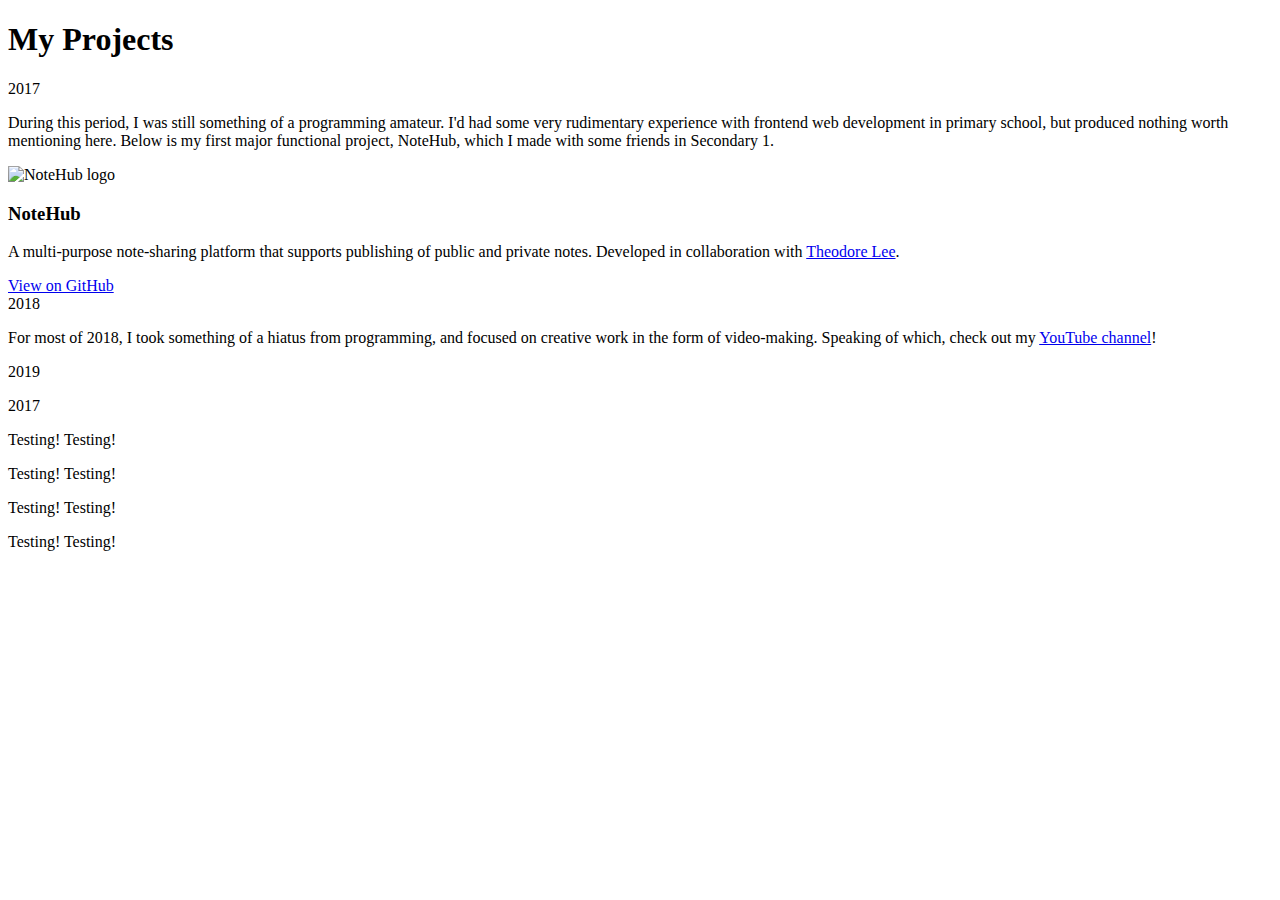
==== static/my-projects.html @ 995f84e8 "First commit" ====
<!DOCTYPE html>
<html lang="en">
<head>
  <meta charset="UTF-8">
  <meta http-equiv="X-UA-Compatible" content="IE=edge">
  <meta name="viewport" content="width=device-width, initial-scale=1.0">

  <link rel="preconnect" href="https://fonts.googleapis.com">
  <link rel="preconnect" href="https://fonts.gstatic.com" crossorigin>
  <link href="https://fonts.googleapis.com/css2?family=Material+Icons&family=Noto+Sans:ital,wght@0,100;0,200;0,300;0,400;0,500;0,600;0,700;1,100;1,200;1,300;1,400;1,500;1,600;1,700&display=swap" rel="stylesheet">

  <link rel="stylesheet" href="/styles/global.css">
  <link rel="stylesheet" href="/styles/my-projects.css">

  <title>My Projects</title>
</head>
<body>
  <main>
    <h1>My Projects</h1>

    <div class="timeline">
      <div class="timeline-label-wrapper">
        <div class="timeline-label">
          <span>2017</span>
        </div>
        <div class="timeline-content">
          <p>During this period, I was still something of a programming amateur. I'd had some very rudimentary experience with frontend web development in primary school, but produced nothing worth mentioning here. Below is my first major functional project, NoteHub, which I made with some friends in Secondary 1.</p>
          <div class="projects">
            <!--Note: below tag cannot be an <a> because HTML spec disallows nested anchors-->
            <div class="project">
              <img src="/media/notehub.png" alt="NoteHub logo" class="project-logo">
              <h3 class="project-name">NoteHub</h3>
              <div class="project-description">
                <p>A multi-purpose note-sharing platform that supports publishing of public and private notes. Developed in collaboration with <a href="https://github.com/TheoLeeCJ" target="_blank" rel="noopener noreferrer">Theodore Lee</a>.</p>
              </div>
              <div class="project-links">
                <a href="https://github.com/ISProject-NoteHub/NoteHub" target="_blank" rel="noopener noreferrer">
                  <span>View on GitHub</span>
                </a>
              </div>
            </div>
          </div>
        </div>
      </div>

      <div class="timeline-label-wrapper">
        <div class="timeline-label">
          <span>2018</span>
        </div>
        <div class="timeline-content">
          <p>For most of 2018, I took something of a hiatus from programming, and focused on creative work in the form of video-making. Speaking of which, check out my <a href="https://www.youtube.com/channel/UCrUAIuqaCettPMm9Wgnuasw" target="_blank" rel="noopener noreferrer">YouTube channel</a>!</p>
        </div>
      </div>

      <div class="timeline-label-wrapper">
        <div class="timeline-label">
          <span>2019</span>
        </div>
        <div class="timeline-content">
          <p></p>
        </div>
      </div>
      <div class="timeline-label-wrapper">
        <div class="timeline-label">
          <span>2017</span>
        </div>
        <div class="timeline-content">
          <p>Testing! Testing!</p>
          <p>Testing! Testing!</p>
          <p>Testing! Testing!</p>
          <p>Testing! Testing!</p>
        </div>
      </div>
      <!-- <div class="timeline-label-wrapper"><span>2019</span></div>
      <div class="timeline-label-wrapper"><span>2020</span></div>
      <div class="timeline-label-wrapper"><span>2021</span></div>
      <div class="timeline-label-wrapper"><span>2022</span></div> -->
      <!-- </div> -->
    </div>

    <!-- <h2>NoteHub</h2>
    <h3>2017</h3>
    <p>Multi-purpose note-sharing website that supports publishing of public and private notes. Site is now defunct. Built in collaboration with Theodore Lee.</p> -->


    
    <!-- <h2>2017: Beginnings</h2>
    <p>NoteHub</p>

    <h2>2019</h2>
    <p>PowerClass</p>

    <h2>2020</h2>
    <p>Lynx</p>

    <h2>2021</h2>
    <p>Investigating the Effectiveness of Various Machine Learning Methods for Speech Emotion Recognition</p>
    <p>Build On Singapore 2021</p>

    <h2>2022</h2>
    <p>Hwa Chong Institution Open House Website 2022</p>
    <p>Huawei Cloud Spark Hackathon Singapore 2022</p>  -->
  </main>

  <script src="/scripts/global.js"></script>
</body>
</html>
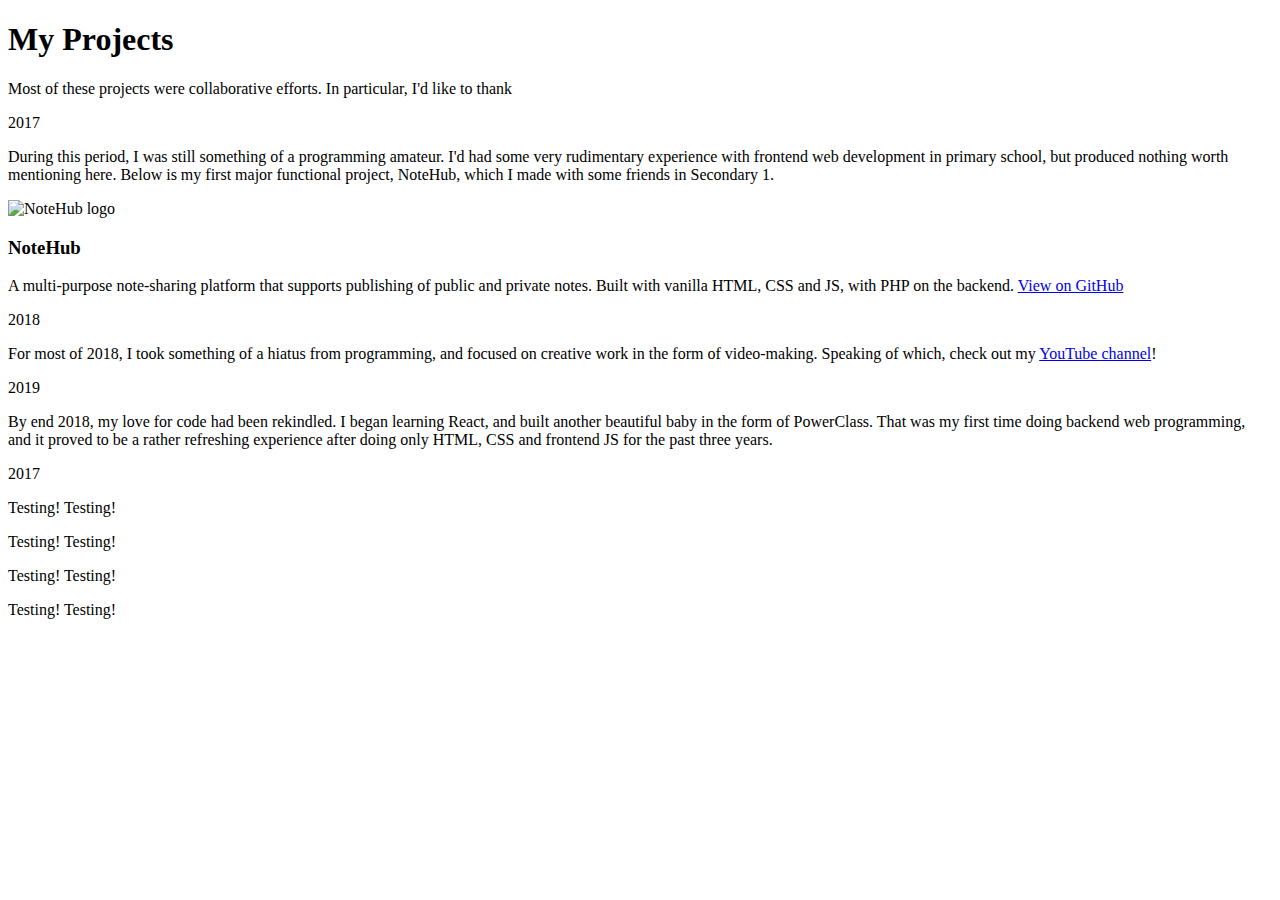
==== commit 27c116cc: "Add open in new tab icons to links that do that" ====
--- a/static/my-projects.html
+++ b/static/my-projects.html
@@ -17,6 +17,7 @@
 <body>
   <main>
     <h1>My Projects</h1>
+    <p>Most of these projects were collaborative efforts. In particular, I'd like to thank </p>
 
     <div class="timeline">
       <div class="timeline-label-wrapper">
@@ -31,12 +32,12 @@
               <img src="/media/notehub.png" alt="NoteHub logo" class="project-logo">
               <h3 class="project-name">NoteHub</h3>
               <div class="project-description">
-                <p>A multi-purpose note-sharing platform that supports publishing of public and private notes. Developed in collaboration with <a href="https://github.com/TheoLeeCJ" target="_blank" rel="noopener noreferrer">Theodore Lee</a>.</p>
-              </div>
-              <div class="project-links">
-                <a href="https://github.com/ISProject-NoteHub/NoteHub" target="_blank" rel="noopener noreferrer">
-                  <span>View on GitHub</span>
-                </a>
+                <p>
+                  A multi-purpose note-sharing platform that supports publishing of public and private notes. Built with vanilla HTML, CSS and JS, with PHP on the backend.
+                  <a href="https://github.com/ISProject-NoteHub/NoteHub" target="_blank" rel="noopener noreferrer">
+                    <span>View on GitHub</span>
+                  </a>
+                </p>
               </div>
             </div>
           </div>
@@ -48,7 +49,7 @@
           <span>2018</span>
         </div>
         <div class="timeline-content">
-          <p>For most of 2018, I took something of a hiatus from programming, and focused on creative work in the form of video-making. Speaking of which, check out my <a href="https://www.youtube.com/channel/UCrUAIuqaCettPMm9Wgnuasw" target="_blank" rel="noopener noreferrer">YouTube channel</a>!</p>
+          <p>For most of 2018, I took something of a hiatus from programming, and focused on creative work in the form of video-making. Speaking of which, check out my <a href="https://www.youtube.com/channel/UCrUAIuqaCettPMm9Wgnuasw" target="_blank" rel="noopener noreferrer"><span>YouTube channel</span></a>!</p>
         </div>
       </div>
 
@@ -57,7 +58,7 @@
           <span>2019</span>
         </div>
         <div class="timeline-content">
-          <p></p>
+          <p>By end 2018, my love for code had been rekindled. I began learning React, and built another beautiful baby in the form of PowerClass. That was my first time doing backend web programming, and it proved to be a rather refreshing experience after doing only HTML, CSS and frontend JS for the past three years.</p>
         </div>
       </div>
       <div class="timeline-label-wrapper">
